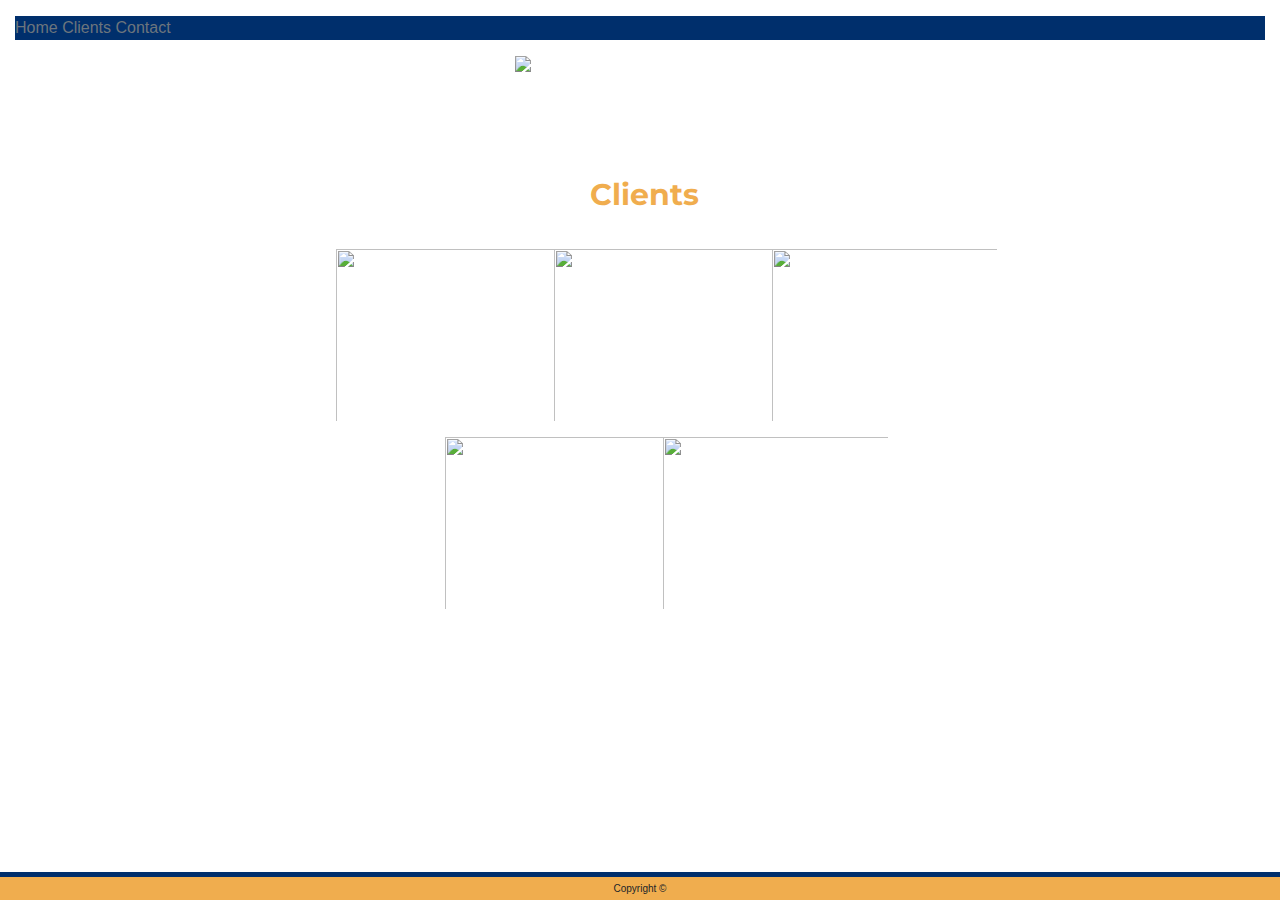
==== clients.html @ 653aac65 "initial commit" ====
<!DOCTYPE html>
<html>
<head>
    <meta charset="utf-8" />
    <meta http-equiv="X-UA-Compatible" content="IE=edge">
    <title>Elite Media Design</title>
    <meta name="viewport" content="width=device-width, initial-scale=1">
    <link rel="stylesheet" type="text/css" media="screen" href="style.css" />
    <link href='https://fonts.googleapis.com/css?family=Montserrat' rel='stylesheet'>
    <link rel="stylesheet" href="https://maxcdn.bootstrapcdn.com/bootstrap/4.0.0/css/bootstrap.min.css">
   
</head>

<body style="background-image: url('assets/images/brickwall.png')">
    <div class="container-fluid">
        <div class="row">
            <!-- <div class="col-md-2 pt-2 pb-2"></div> -->
            <div class="col-md-12 pt-3 pb-2 text-left">
                <nav>
                    <a href="index.html" class="text-decoration-none text-muted">Home</a>
                    <a href="clients.html" class="text-decoration-none text-muted">Clients</a>
                    <a href="contact.html" class="text-decoration-none text-muted">Contact</a>
                </nav>
            </div>
        </div>
        <div class="row">
            <!-- <div class="col-md-4"></div> -->
            <!-- <div class="col-md-2 pt-2 pb-2"></div> -->
            <div class="col-md-12 pt-2 pb-2 text-white" id="compName">
                <img src="assets/images/image2vector.svg" alt="Ipad">
            </div>
            
            <!-- <div class="col-md-4"></div> -->
            <!-- <div class="col-md-4 pt-2 pb-2"></div> -->
        </div>
        

        <div class="row justify-content-center">
                <div class="col-md-12 mt-4 pl-4 pt-3 pb-3 text-center" id="heading">
                    Clients
                </div>
        </div>
    </div>
        <div class="row justify-content-center pb-4">
            <div class="col-md-8 mb-5">
                <div class="row justify-content-center">
                <div class="col-md-3">
                <a href="http:www.bestbuy.com">
                    <img src="assets/images/BBY_logo.jpg" class="float-left pl-2 pr-3 pt-3">
                </a> 
                </div>                
                <div class="col-md-3">
                <a href="http:www.walmart.com">
                    <img src="assets/images/walmart3.jpg" class="float-left pl-2 pr-3 pt-3">
                </a>
                </div>
                <div class="col-md-3">
                <a href="http:www.blackfish.com">
                    <img src="assets/images/BlackFish.jpg" class="float-left pl-2 pr-3 pt-3">
                </a>
                </div>
                </div>
                <div class="row justify-content-center">
                <div class="col-md-3 hlink">
                        <a href="http:www.clamoutdoors.com">
                    <img src="assets/images/ClamOutdoors.png" class="float-left pl-2 pr-3 pt-3">
                </a>
                </div>
                <div class="col-md-3">
                <a href="http:www.fleetfarm.com">
                    <img src="assets/images/FleetFarm.png" class="float-left pl-2 pr-3 pt-3">
                </a>
                </div>
            </div>
        </div>

        <div class="fixed-bottom text-center pt-1 pb-1" id="footer">
                Copyright &#169
        </div>
    </div>
</body>
</html>
---- style.css ----
.background {
        background-repeat: no-repeat;
        background-size: cover; 
        background-position: center;
        height: 100%;
    }
    #yourName {
        background-color: #002f6c;
        color: #F0AD4E;
    }
    nav{
        background-color: #002f6c;
        color: #F0AD4E;
    }
    nav a:hover {
        color: #F0AD4E;
    }
    #compName{
    font-size: 45px;
    font-weight: bolder;
    color: #002f6c;
    font-family: 'Montserrat';
    text-transform: uppercase;
    }
    #heading {
    font-size: 30px;
    font-weight: bolder;
    color: #F0AD4E;
    font-family: 'Montserrat';
    }
    #heading2 {
        font-size: 30px;
        font-weight: bolder;
        color: #002f6c;
        font-family: 'Montserrat';
        }
    a img{
        width: 249px;
        height: 188px;    
        }
    #footer {
    border-top-color:#002f6c;
    border-top-style: solid;
    border-top-width: 5px;
    padding-top: 25px;
    margin-top: 20px;
    font-size: 10px;
    background-color: #F0AD4E;
    }
    input[type=submit] {
        background-color: #002f6c;
        border: none;
        color: white;
      }
    #compName img{
        display: block;
        margin-left: auto;
        margin-right: auto;
        width: 20%;
        height: auto;
    }
    #statement{
        background: rgba(0, 0, 0, 0); /* Black background with 0.5 opacity */
        font-family: 'Montserrat';
        text-align: center;
    }
    #services{
        font-weight: bolder;
        font-family: 'Montserrat';
        text-align: center;
    }
    .instapic img{
        display: block;
        margin-left: auto;
        margin-right: auto;
        width: 249px;
        height: auto;
    }
    .instapost{
        background-color: white;
        text-align: center;

    }
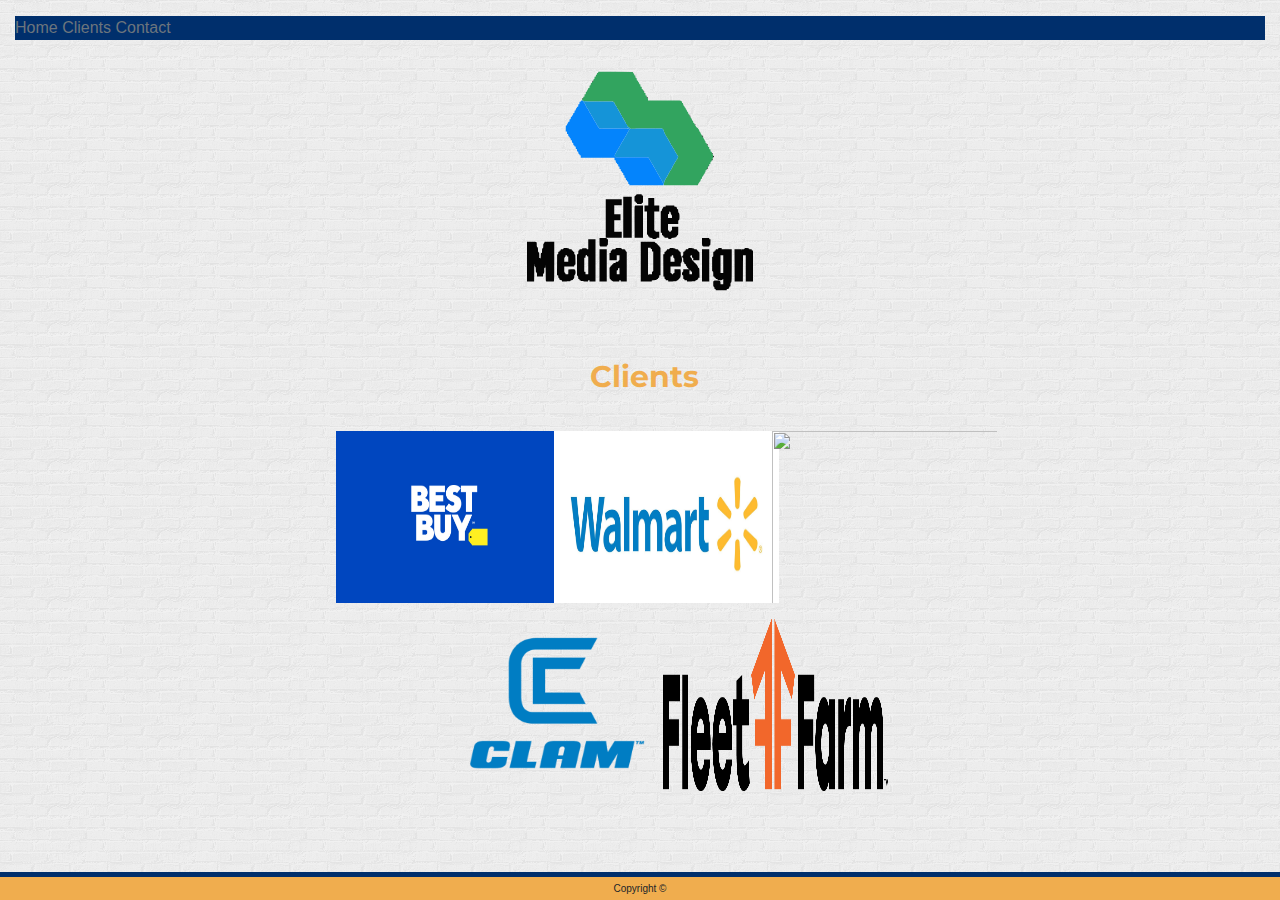
==== commit e5b26344: "Update clients.html" ====
--- a/clients.html
+++ b/clients.html
@@ -11,7 +11,7 @@
    
 </head>
 
-<body style="background-image: url('assets/images/brickwall.png')">
+<body style="background-image: url('Assets/images/brickwall.png')">
     <div class="container-fluid">
         <div class="row">
             <!-- <div class="col-md-2 pt-2 pb-2"></div> -->
@@ -27,7 +27,7 @@
             <!-- <div class="col-md-4"></div> -->
             <!-- <div class="col-md-2 pt-2 pb-2"></div> -->
             <div class="col-md-12 pt-2 pb-2 text-white" id="compName">
-                <img src="assets/images/image2vector.svg" alt="Ipad">
+                <img src="Assets/images/image2vector.svg" alt="Ipad">
             </div>
             
             <!-- <div class="col-md-4"></div> -->
@@ -46,12 +46,12 @@
                 <div class="row justify-content-center">
                 <div class="col-md-3">
                 <a href="http:www.bestbuy.com">
-                    <img src="assets/images/BBY_logo.jpg" class="float-left pl-2 pr-3 pt-3">
+                    <img src="Assets/images/BBY_logo.jpg" class="float-left pl-2 pr-3 pt-3">
                 </a> 
                 </div>                
                 <div class="col-md-3">
                 <a href="http:www.walmart.com">
-                    <img src="assets/images/walmart3.jpg" class="float-left pl-2 pr-3 pt-3">
+                    <img src="Assets/images/walmart3.jpg" class="float-left pl-2 pr-3 pt-3">
                 </a>
                 </div>
                 <div class="col-md-3">
@@ -63,12 +63,12 @@
                 <div class="row justify-content-center">
                 <div class="col-md-3 hlink">
                         <a href="http:www.clamoutdoors.com">
-                    <img src="assets/images/ClamOutdoors.png" class="float-left pl-2 pr-3 pt-3">
+                    <img src="Assets/images/ClamOutdoors.png" class="float-left pl-2 pr-3 pt-3">
                 </a>
                 </div>
                 <div class="col-md-3">
                 <a href="http:www.fleetfarm.com">
-                    <img src="assets/images/FleetFarm.png" class="float-left pl-2 pr-3 pt-3">
+                    <img src="Assets/images/FleetFarm.png" class="float-left pl-2 pr-3 pt-3">
                 </a>
                 </div>
             </div>
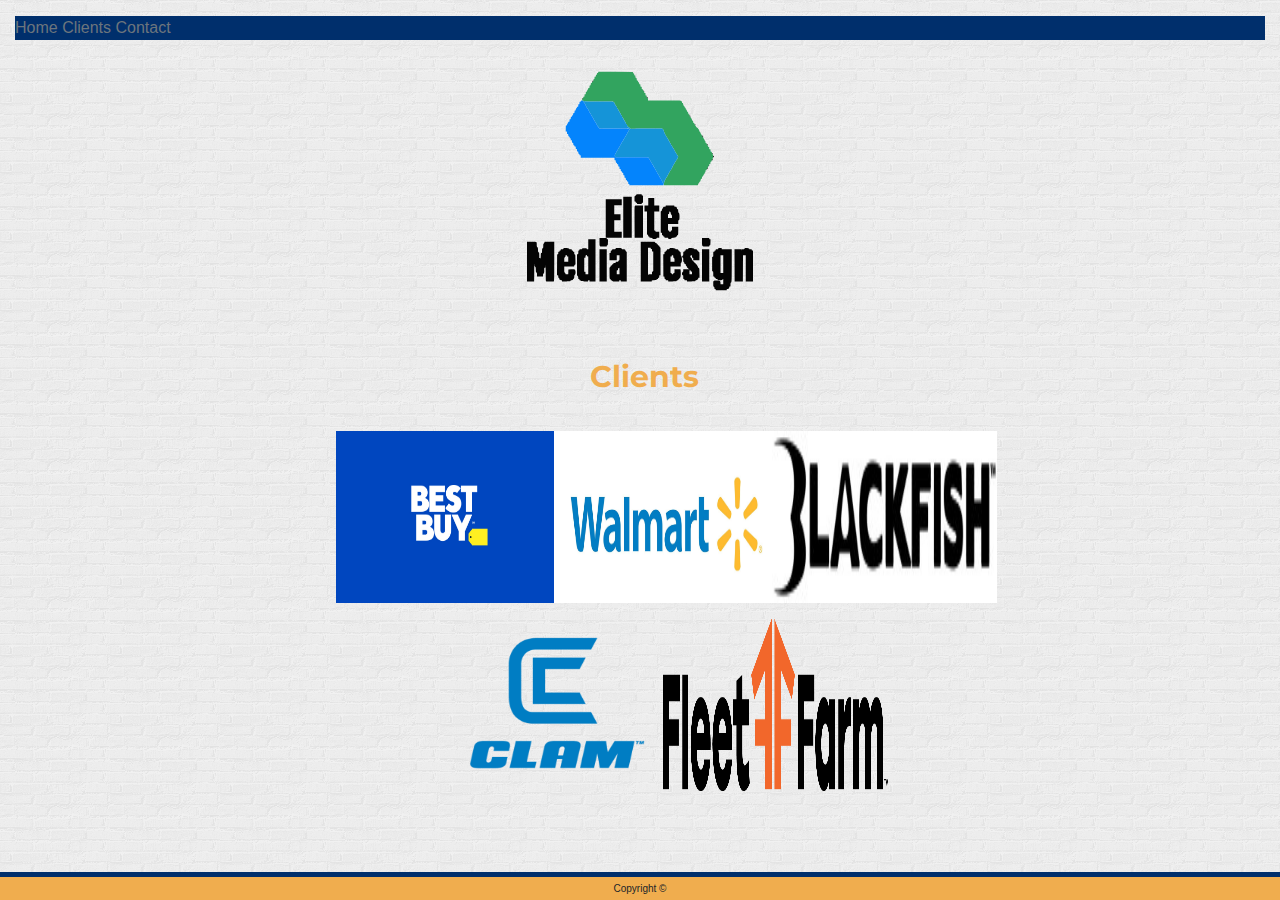
==== commit 12039ccb: "Update clients.html" ====
--- a/clients.html
+++ b/clients.html
@@ -55,8 +55,8 @@
                 </a>
                 </div>
                 <div class="col-md-3">
-                <a href="http:www.blackfish.com">
-                    <img src="assets/images/BlackFish.jpg" class="float-left pl-2 pr-3 pt-3">
+                <a href="http:www.blackfishgear.com">
+                    <img src="Assets/images/BlackFish.jpg" class="float-left pl-2 pr-3 pt-3">
                 </a>
                 </div>
                 </div>
